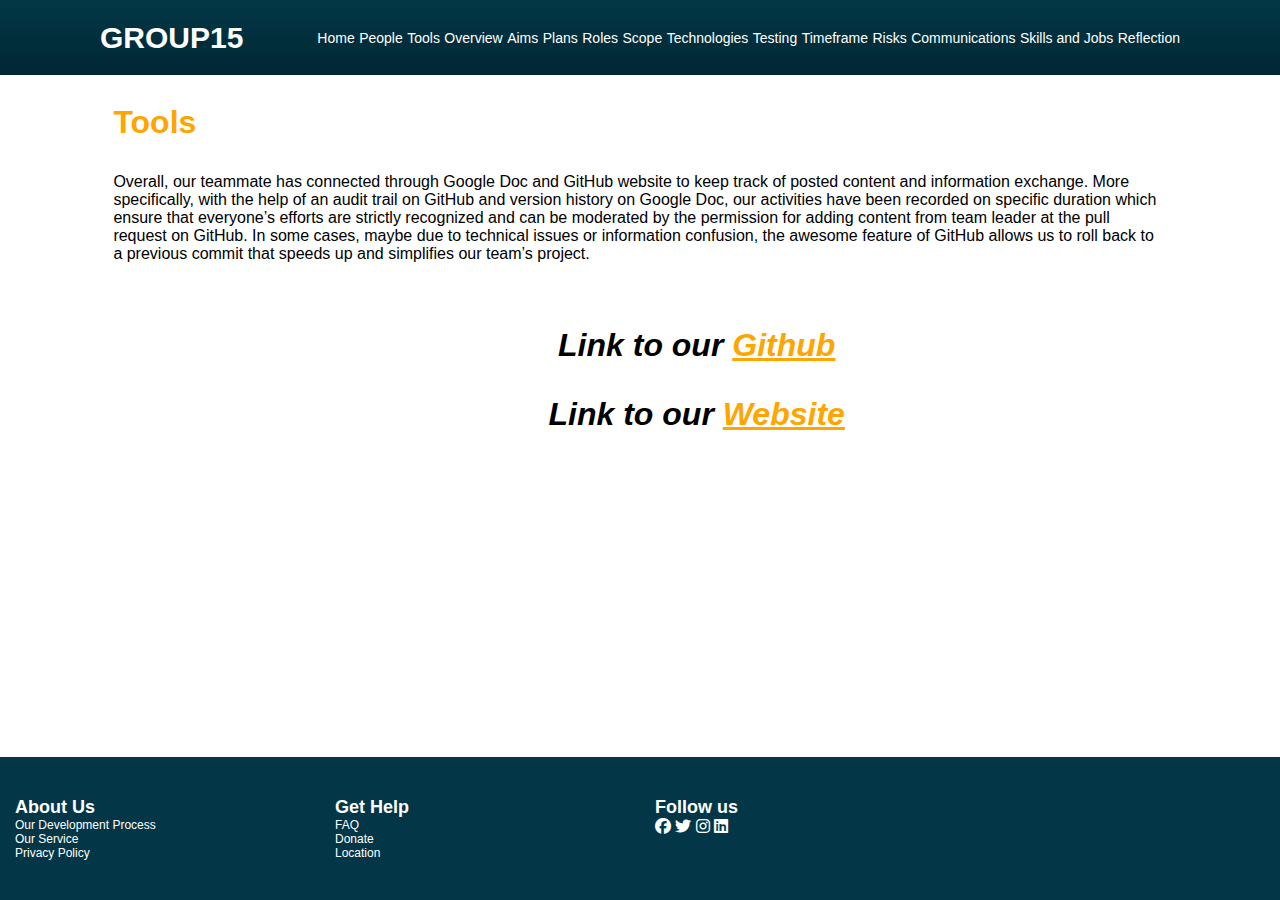
==== Tools.html @ 4c7ac75d "Final commit" ====
<!DOCTYPE html>
<html lang="en">   
<head>
    <title>Group15</title>
    <link rel="stylesheet" href="style.css">
    <link rel="stylesheet" href="https://cdnjs.cloudflare.com/ajax/libs/font-awesome/6.4.0/css/all.min.css">
    <script src="main.js" defer></script>
</head>
<body>
    <nav>
        <div class="logo">
            <p>Group15</p>
        </div>
        <ul>
            <li><a href="index.html">Home</a></li>
            <li><a href="People.html">People</a></li>
            <li class="wavy-text"><a href="Tools.html">Tools</a></li>
            <li><a href="Overview.html">Overview</a></li>
            <li><a href="Aims.html">Aims</a></li>
            <li><a href="Plans.html">Plans </a></li>
            <li><a href="Roles.html">Roles</a></li>
            <li><a href="Scope.html">Scope</a></li>
            <li><a href="Technologies.html">Technologies</a></li>
            <li><a href="Testing.html">Testing</a></li>
            <li><a href="Timeframe.html">Timeframe</a></li>
            <li><a href="Risks.html">Risks</a></li>
            <li><a href="Communications.html">Communications</a></li>
            <li><a href="SkillsandJobs.html">Skills and Jobs</a></li>
            <li><a href="Reflection.html">Reflection</a></li>
        </ul>
    </nav> 
    <main>
        <h1>Tools</h1>
        <p>
            Overall, our teammate has connected through Google Doc and GitHub website to keep track of posted content and information exchange. More specifically, with the help of an audit trail on GitHub and version history on Google Doc, our activities have been recorded on specific duration which ensure that everyone’s efforts are strictly recognized and can be moderated by the permission for adding content from team leader at the pull request on GitHub. In some cases, maybe due to technical issues or information confusion, the awesome feature of GitHub allows us to roll back to a previous commit that speeds up and simplifies our team’s project.
        </p>
        <h1 style="text-align: center;color: black;"><i>Link to our <a class ="underline-text" href="https://www.w3schools.com/html/default.asp" style="color:orange" target="blank">Github</a></i></h1>
        <h1 style="margin-top: 0; text-align: center;color: black;"><i>Link to our <a class ="underline-text" href="#" style="color:orange" target="_blank">Website</a></i></h1>
    </main>  
    
    <footer class="footer">
        <div class="row">
            <div class="column">
                <h4>About Us</h4>
                <ul>
                    <li><a href="#">Our Development Process</a></li>
                    <li><a href="#">Our Service</a></li>
                    <li><a href="#">Privacy Policy</a></li>   
                </ul>
            </div>
            <div class="column">
                <h4>Get Help</h4>
                <ul>
                    <li><a href="#">FAQ</a></li>
                    <li><a href="#">Donate</a></li>
                    <li><a href="#">Location</a></li>
                </ul>
            </div>
            <div class="column">
                <h4>Follow us</h4>
                <div class="social-link" >
                    <a href="#"><i class="fab fa-facebook"></i></a>
                    <a href="#"><i class="fab fa-twitter"></i></a>
                    <a href="#"><i class="fab fa-instagram"></i></a>
                    <a href="#"><i class="fab fa-linkedin"></i></a>
                </div>
            </div>          
        </div>
</footer>
</body>
</html>
---- style.css ----
*{
    margin: 0px;
    padding: 0px;
    font-family: Arial, Helvetica, sans-serif;
    box-sizing: border-box;
}
html, body{
    height: 100%;
    margin: 0;
    padding: 0;
}
body {
    display: flex;
    flex-direction: column;
}
/*Navigation bar */
nav{
    width: 100%;
    height: 75px;
    line-height: 75px;
    padding: 0px 100px;
    position: fixed;
    background-image: linear-gradient(#033747,#012733);  
    top: 0; 
}
nav .logo p{
    font-size: 30px;
    font-weight: bold;
    float: left;
    color: white;
    text-transform: uppercase;
    cursor: pointer;;
}
nav ul {
    float: right;
}
nav li{
    display: inline-block ;
    list-style: none;
}
nav li a{
    font-size: 14px;
    color: white;
    padding: 0px 0px;
    text-decoration: none;
}
nav li a:hover{
    color: aquamarine;
}
/*background*/
.background {
    height: 100vh;
}
.background img{
    width: 100%;
    height: 100vh;
    background-size: cover;
    background-position: center;
}
.content{
    width: 100%;
    position: absolute;
    top: 50%;
    left: 50%;
    transform: translate(-50%, -50%);
    text-align: center;
    color: orange ;
}
.content h1{
    font-size: 70px;
    margin-top: 80px;
}
.content p{
    font-size: 25px;
}
/*footer*/
.row{
    display: flex;
    flex: wrap;
    padding: 20px 0;
}
ul {
    list-style: none;
}
.footer{
    background-color: #033747;
    padding: 20px 0;
}
.column{
    width: 25%;
    padding: 0 15px
}
.column h4{
    font-size: 18px;
    color: white;
}
.column ul li a{
    font-size: 12px;
    text-decoration: none;
    color: white;
    display: block;
}
.column ul li a:hover{
    color: aquamarine;
}
.column .social-link a{
    color: white;
}
.column .social-link a:hover{
    color: aquamarine;
}
/*main*/
main {
    margin-top: 40px; 
    flex: 1;
}
main p{
    padding-left: 3cm;
    padding-right: 3cm;
    margin-bottom: 1em;
}
main h1{
    margin-top: 5%;
    color: orange;
    padding-left: 3cm;
    margin-bottom: 1em;
}
main ul{
    padding-left: 4cm;
    padding-right: 5cm;
    margin-bottom: 1em;
    list-style-type: disc;
}
main ul li{
    margin-bottom: 1em;
}
/*wavy text*/
.wavy-text {
    display: inline-block;
    animation-name: wavyAnimation;
    animation-duration: 2s;
    animation-iteration-count: infinite;
}

@keyframes wavyAnimation {
    0% { transform: translateY(0);}
    50% { transform: translateY(-10px);}
    100% { transform: translateY(0);}
}
/*underline-text*/
@keyframes wavy {
    0% { text-decoration: none; }
    50% { text-decoration: underline; }
    100% { text-decoration: none; }
}

.underline-text {
    animation-name: wavy;
    animation-duration: 1s;
    animation-iteration-count: infinite;
}
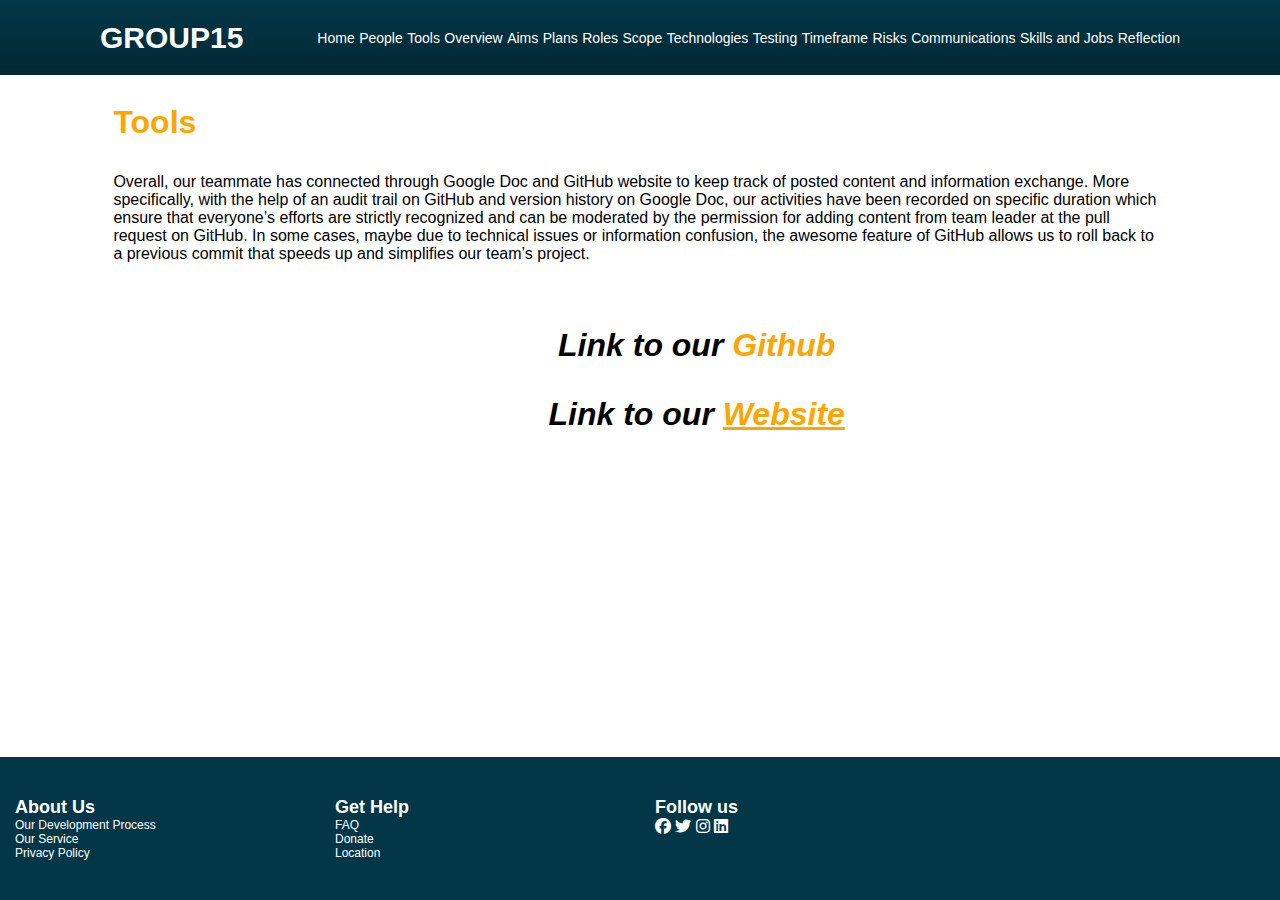
==== commit 39a09c6b: "add github and web link" ====
--- a/Tools.html
+++ b/Tools.html
@@ -34,8 +34,8 @@
         <p>
             Overall, our teammate has connected through Google Doc and GitHub website to keep track of posted content and information exchange. More specifically, with the help of an audit trail on GitHub and version history on Google Doc, our activities have been recorded on specific duration which ensure that everyone’s efforts are strictly recognized and can be moderated by the permission for adding content from team leader at the pull request on GitHub. In some cases, maybe due to technical issues or information confusion, the awesome feature of GitHub allows us to roll back to a previous commit that speeds up and simplifies our team’s project.
         </p>
-        <h1 style="text-align: center;color: black;"><i>Link to our <a class ="underline-text" href="https://www.w3schools.com/html/default.asp" style="color:orange" target="blank">Github</a></i></h1>
-        <h1 style="margin-top: 0; text-align: center;color: black;"><i>Link to our <a class ="underline-text" href="#" style="color:orange" target="_blank">Website</a></i></h1>
+        <h1 style="text-align: center;color: black;"><i>Link to our <a class ="https://github.com/s3975032/Group15_Robot.git" style="color:orange" target="blank">Github</a></i></h1>
+        <h1 style="margin-top: 0; text-align: center;color: black;"><i>Link to our <a class ="underline-text" href="https://s3975032.github.io/Group15_Robot/" style="color:orange" target="_blank">Website</a></i></h1>
     </main>  
     
     <footer class="footer">
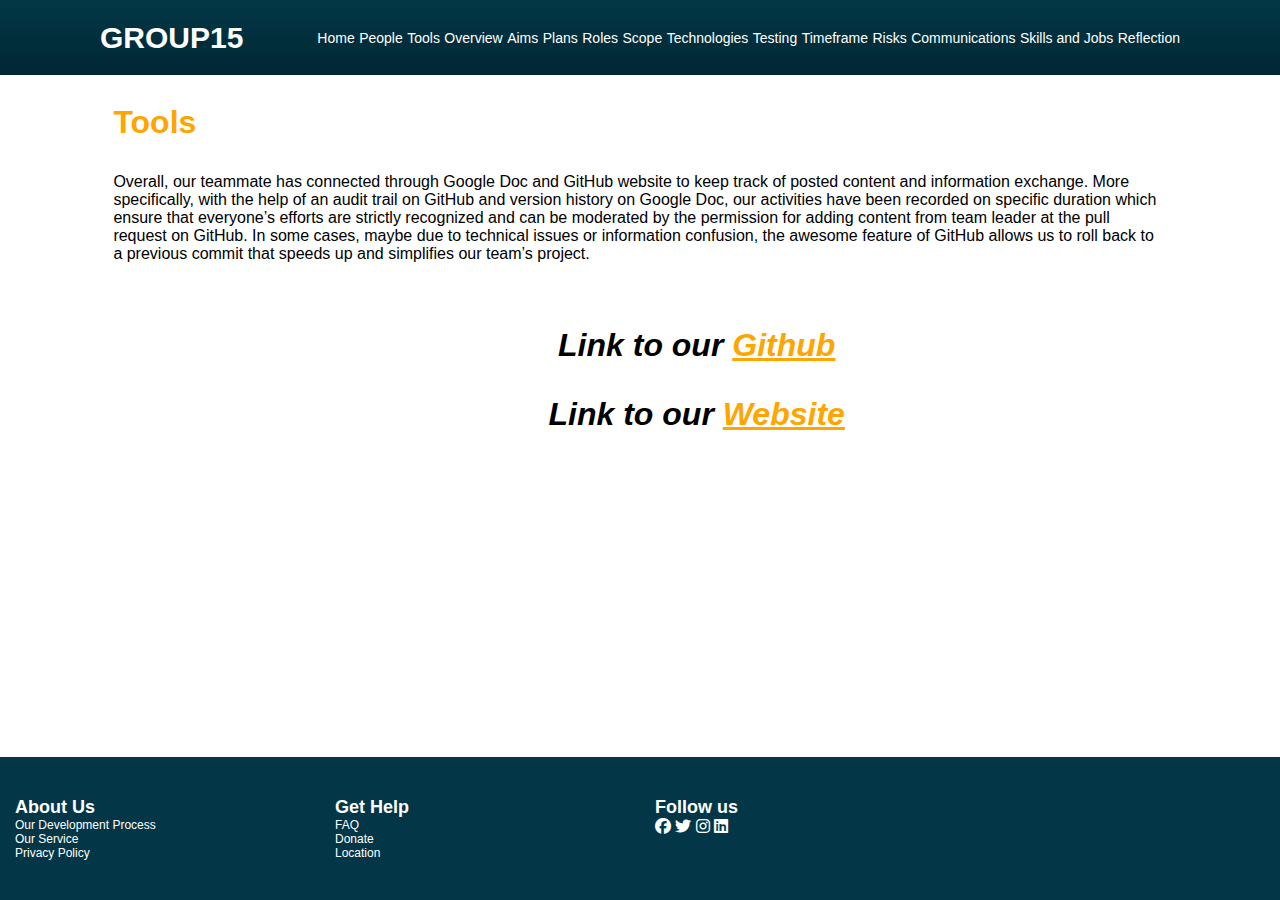
==== commit f25c278a: "add github and web link" ====
--- a/Tools.html
+++ b/Tools.html
@@ -34,7 +34,7 @@
         <p>
             Overall, our teammate has connected through Google Doc and GitHub website to keep track of posted content and information exchange. More specifically, with the help of an audit trail on GitHub and version history on Google Doc, our activities have been recorded on specific duration which ensure that everyone’s efforts are strictly recognized and can be moderated by the permission for adding content from team leader at the pull request on GitHub. In some cases, maybe due to technical issues or information confusion, the awesome feature of GitHub allows us to roll back to a previous commit that speeds up and simplifies our team’s project.
         </p>
-        <h1 style="text-align: center;color: black;"><i>Link to our <a class ="https://github.com/s3975032/Group15_Robot.git" style="color:orange" target="blank">Github</a></i></h1>
+        <h1 style="text-align: center;color: black;"><i>Link to our <a class ="underline-text" href="https://github.com/s3975032/Group15_Robot.git" style="color:orange" target="blank">Github</a></i></h1>
         <h1 style="margin-top: 0; text-align: center;color: black;"><i>Link to our <a class ="underline-text" href="https://s3975032.github.io/Group15_Robot/" style="color:orange" target="_blank">Website</a></i></h1>
     </main>  
     
